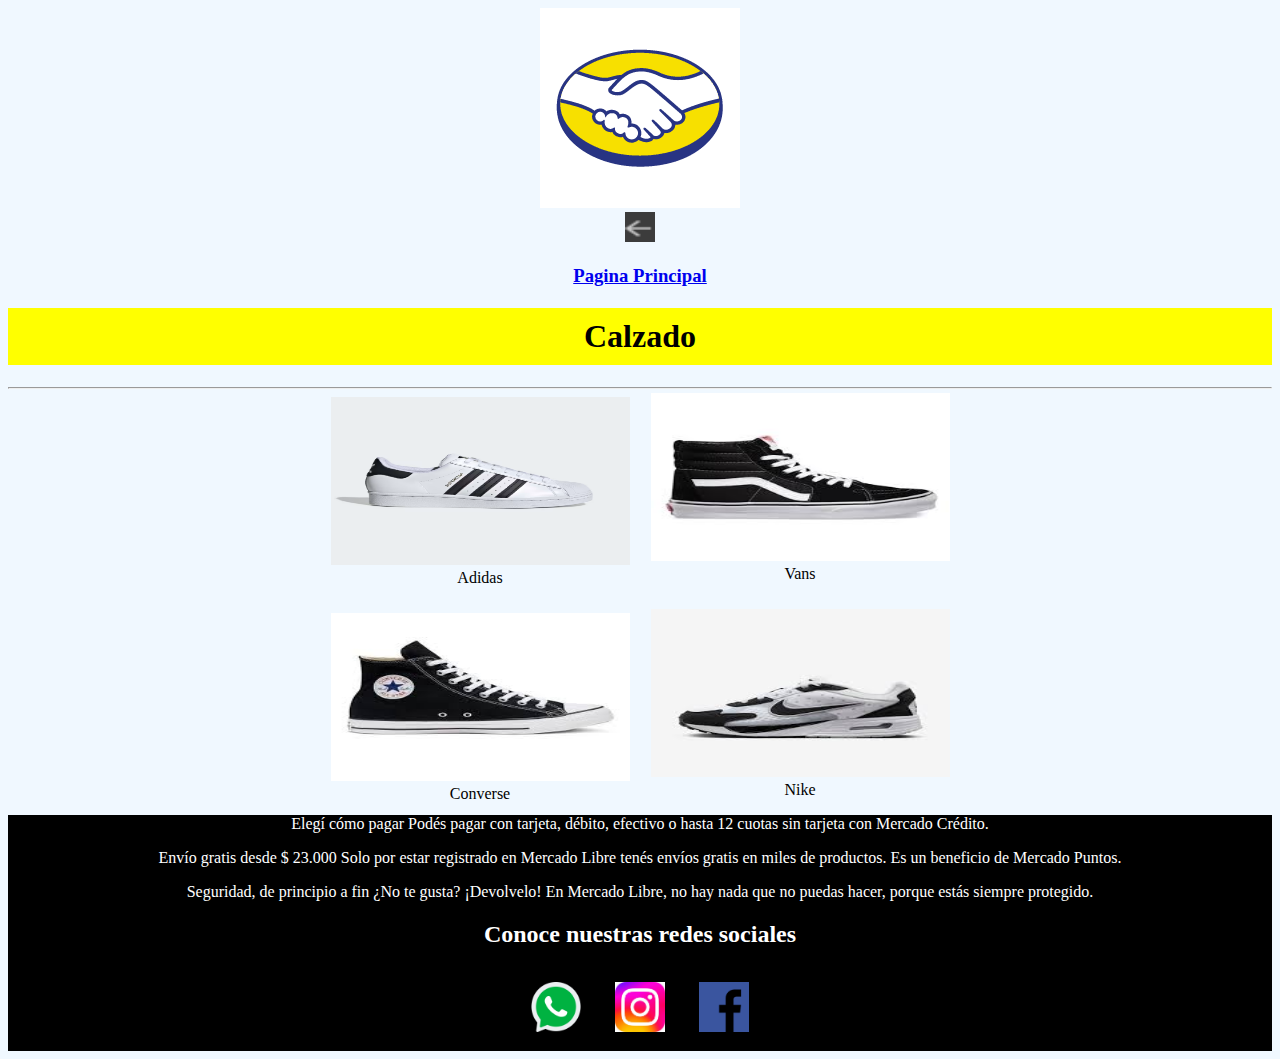
==== calzado.html @ f8b2cc5c "Add files via upload" ====
<!DOCTYPE html>
<html lang="en">
<head>
    <meta charset="UTF-8">
    <meta name="viewport" content="width=device-width, initial-scale=1.0">
    <link rel="stylesheet" href="stylehip.css">
    <title>Calzado</title>
    <link rel="shortcut icon" href="mercado-libre.png" type="image/x-icon">
</head>

<body>
    <img class="imagen" src="mercado-libre.png" alt=""><br>
    <a href="index.html"><img src="Captura de pantalla 2024-06-26 103524.png" width="30px" height="30px" alt=""><h3>Pagina Principal</h3></a>
    <h1>Calzado</h1>
    <hr>

    <main class="main1">
        <section class="section1">
            <aside>
                <img src="adidas.avif" width="299px" height="168px" alt=""><br>Adidas</a>
            </aside>
        </section>
        <section class="section2">
            <aside>
                 <img src="vans.jpg"  width="299px" height="168px" alt=""><br> Vans</a>
            </aside>
        </section>
        <section class="section3">
            <aside>
                 <img src="converse.jpg"  width="299px" height="168px" alt=""><br> Converse</a>
            </aside>
        </section>
        <section class="section4">
            <aside>
                 <img src="nike.jpg"   width="299px" height="168px"alt=""><br> Nike</a>
            </aside>
        </section>
    </main>
    <footer>
        <p>Elegí cómo pagar Podés pagar con tarjeta, débito, efectivo o hasta 12 cuotas sin tarjeta con Mercado Crédito.</p>
        <p>Envío gratis desde $ 23.000 Solo por estar registrado en Mercado Libre tenés envíos gratis en miles de productos. Es un beneficio de Mercado Puntos.</p>
        <p>Seguridad, de principio a fin ¿No te gusta? ¡Devolvelo! En Mercado Libre, no hay nada que no puedas hacer, porque estás siempre protegido.</p>
        <h2>Conoce nuestras redes sociales</h2>
        <a href=""><img src="whatsapp_logo_icon_229310.png" width="50px" height="50px" alt=""></a>
        <a href=""><img src="ig.jpg" width="50px" height="50px" alt=""></a>
        <a href=""><img src="face.png" width="50px" height="50px" alt=""></a>
    </footer>
    

</body>

</html>
---- stylehip.css ----
body{
    background-color: aliceblue;
    text-align: center;
}
h1{
    background-color: yellow;
    padding: 10px;

}
header nav a{
    background-color: black;
    text-decoration: none;
    font-size: larger;
    margin: 10px;
    padding: 5px;
    color: white;
    border-radius: 10px;
}
main section aside a{
    text-decoration: none;
    font-size: larger;
    color: black;
}

.section1{
   
    margin-right: 320px;    
}
.section2{
    margin-top: -194px;
    margin-left: 320px;
    margin-bottom: 30px;
}
.section3{

    margin-right: 320px;  
}
.section4{
    margin-top: -194px;
    margin-left: 320px;  

}
footer{
    background-color: black;
    color: white;
}
footer img{
    margin: 15px;
}
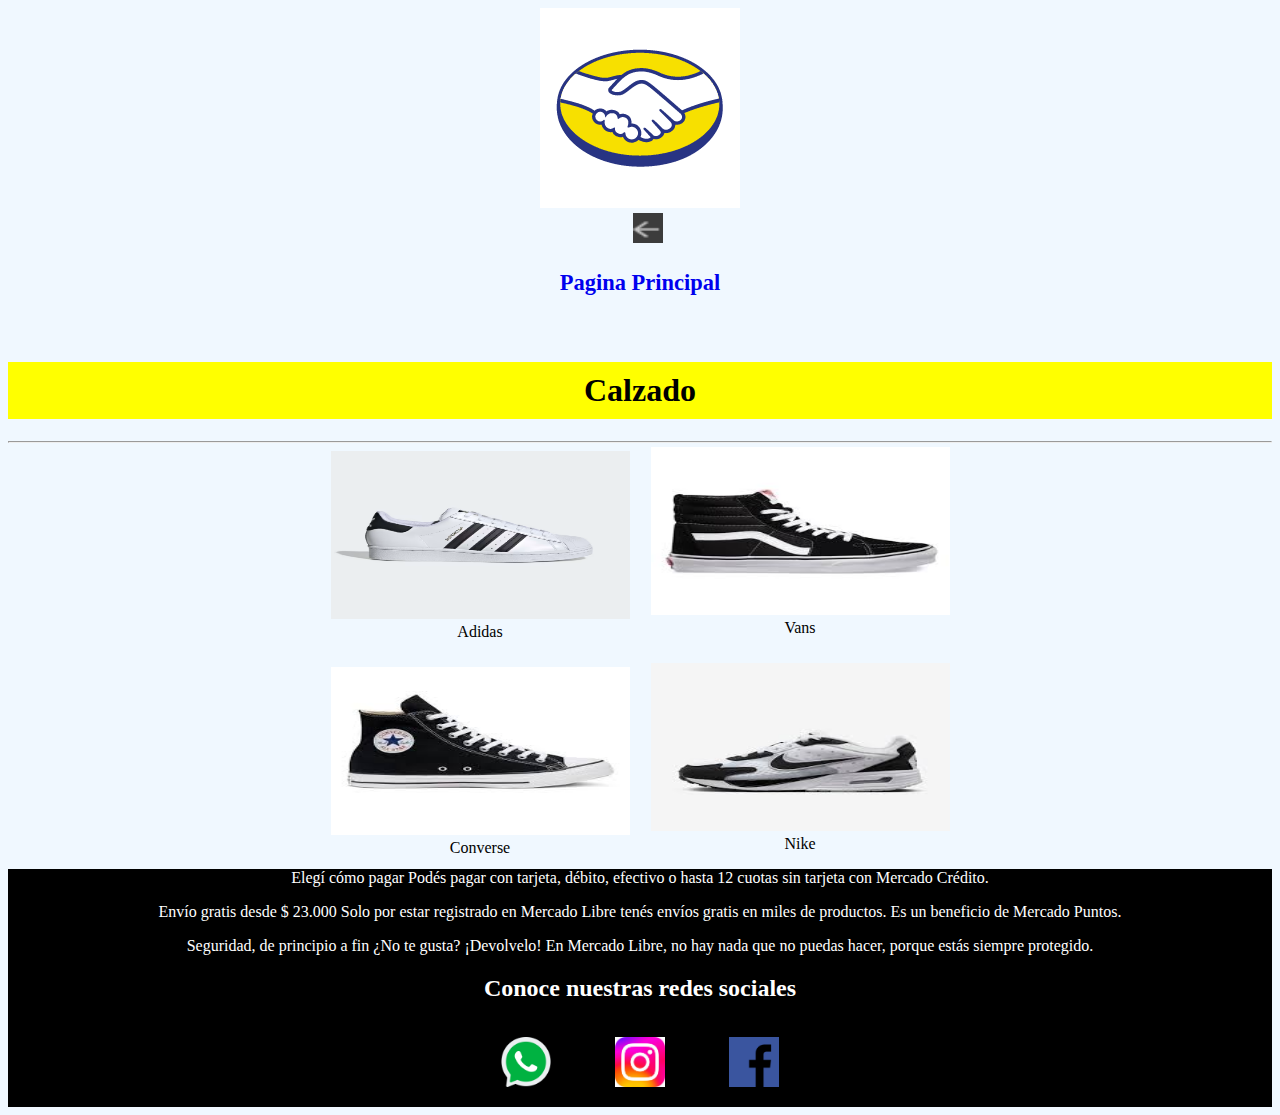
==== commit 41692685: "Add files via upload" ====
--- a/calzado.html
+++ b/calzado.html
@@ -5,34 +5,34 @@
     <meta name="viewport" content="width=device-width, initial-scale=1.0">
     <link rel="stylesheet" href="stylehip.css">
     <title>Calzado</title>
-    <link rel="shortcut icon" href="mercado-libre.png" type="image/x-icon">
+    <link rel="shortcut icon" href="imgs/mercado-libre.png" type="image/x-icon">
 </head>
 
 <body>
-    <img class="imagen" src="mercado-libre.png" alt=""><br>
-    <a href="index.html"><img src="Captura de pantalla 2024-06-26 103524.png" width="30px" height="30px" alt=""><h3>Pagina Principal</h3></a>
+    <a href="index.html"><img class="imagen" src="imgs/mercado-libre.png" alt=""><br></a>
+    <a href="index.html"><img src="imgs/flecha-volver.png" width="30px" height="30px" alt=""><h3>Pagina Principal</h3></a>
     <h1>Calzado</h1>
     <hr>
 
     <main class="main1">
         <section class="section1">
             <aside>
-                <img src="adidas.avif" width="299px" height="168px" alt=""><br>Adidas</a>
+                <img src="imgs/adidas.avif" width="299px" height="168px" alt=""><br>Adidas</a>
             </aside>
         </section>
         <section class="section2">
             <aside>
-                 <img src="vans.jpg"  width="299px" height="168px" alt=""><br> Vans</a>
+                 <img src="imgs/vans.jpg"  width="299px" height="168px" alt=""><br> Vans</a>
             </aside>
         </section>
         <section class="section3">
             <aside>
-                 <img src="converse.jpg"  width="299px" height="168px" alt=""><br> Converse</a>
+                 <img src="imgs/converse.jpg"  width="299px" height="168px" alt=""><br> Converse</a>
             </aside>
         </section>
         <section class="section4">
             <aside>
-                 <img src="nike.jpg"   width="299px" height="168px"alt=""><br> Nike</a>
+                 <img src="imgs/nike.jpg"   width="299px" height="168px"alt=""><br> Nike</a>
             </aside>
         </section>
     </main>
@@ -41,9 +41,9 @@
         <p>Envío gratis desde $ 23.000 Solo por estar registrado en Mercado Libre tenés envíos gratis en miles de productos. Es un beneficio de Mercado Puntos.</p>
         <p>Seguridad, de principio a fin ¿No te gusta? ¡Devolvelo! En Mercado Libre, no hay nada que no puedas hacer, porque estás siempre protegido.</p>
         <h2>Conoce nuestras redes sociales</h2>
-        <a href=""><img src="whatsapp_logo_icon_229310.png" width="50px" height="50px" alt=""></a>
-        <a href=""><img src="ig.jpg" width="50px" height="50px" alt=""></a>
-        <a href=""><img src="face.png" width="50px" height="50px" alt=""></a>
+        <a href="https://www.whatsapp.com/?lang=es_LA"><img src="imgs/logo-whatsapp.png" width="50px" height="50px" alt=""></a>
+        <a href="https://www.instagram.com/"><img src="imgs/ig.jpg" width="50px" height="50px" alt=""></a>
+        <a href="https://web.facebook.com/?_rdc=1&_rdr"><img src="imgs/face.png" width="50px" height="50px" alt=""></a>
     </footer>
     
 
--- a/stylehip.css
+++ b/stylehip.css
@@ -46,4 +46,9 @@
 }
 footer img{
     margin: 15px;
+}
+a{
+    text-decoration: none;
+    margin: 15px;
+    font-size: larger;
 }